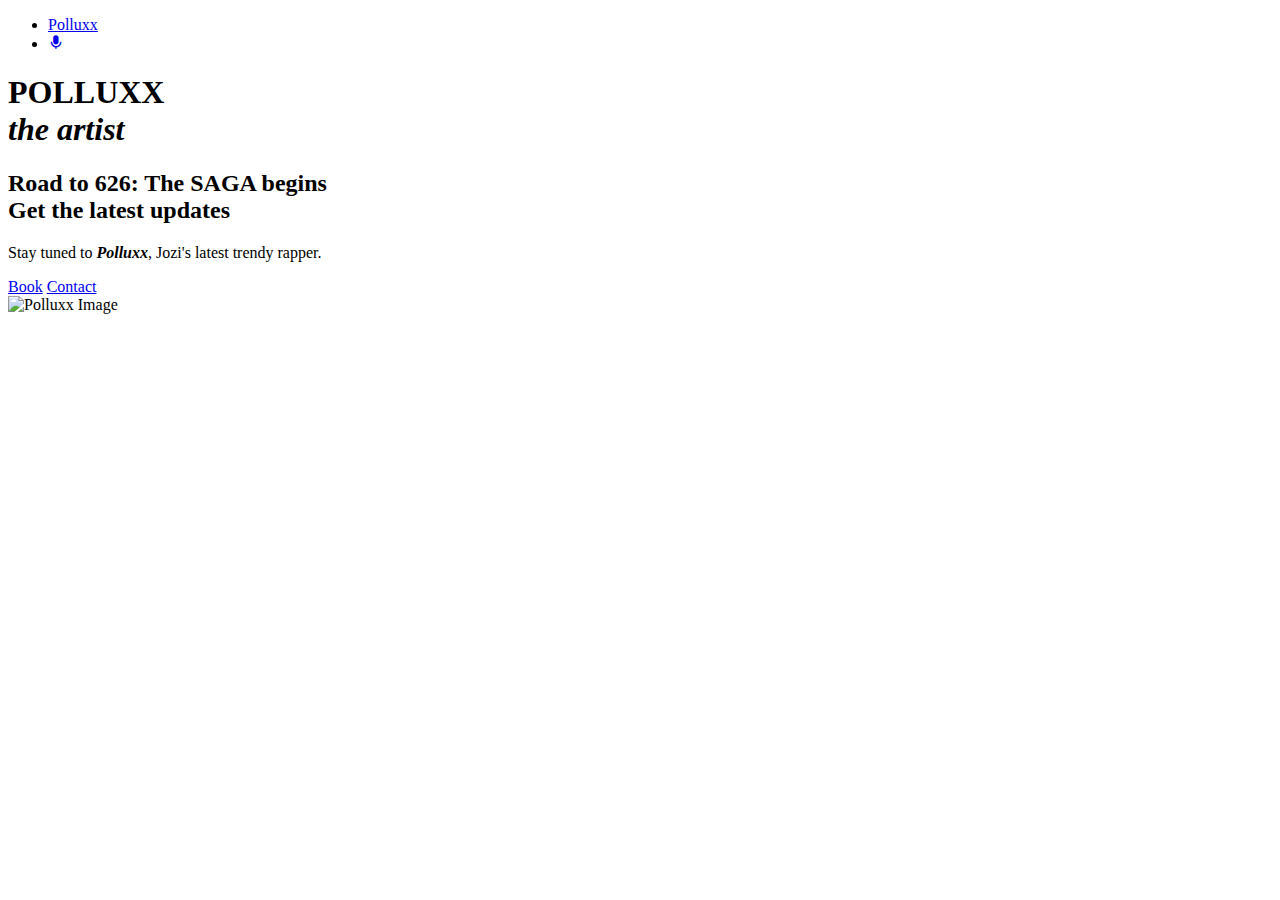
==== Artist Landing Page - Polluxx/landing.html @ 86830c48 "Add files via upload." ====
<!DOCTYPE html>
<html lang="en">
  <head>
    <meta charset="UTF-8" />
    <meta http-equiv="X-UA-Compatible" content="IE=edge" />
    <meta name="viewport" content="width=device-width, initial-scale=1.0" />
    <title>Artist Landing Page - Polluxx</title>
    <link rel="stylesheet" href="/styles/styles.css" />
    <!-- Icons -->
    <link
      rel="stylesheet"
      href="https://unpkg.com/boxicons@latest/css/boxicons.min.css"
    />
  </head>
  <body>
    <!-- Main -->
    <section id="main">
      <!-- Glass Box -->
      <div class="main-box">
        <!-- Navbar -->
        <nav>
          <ul>
            <li><a href="#" class="logo">Polluxx</a></li>
            <!-- <li><a href="#">Home</a></li>
            <li><a href="#">Socials</a></li>
            <li><a href="#">Book</a></li> -->
            <li>
              <a href="#"><i class="bx bxs-microphone"></i></a>
            </li>
          </ul>
        </nav>
        <!-- Main Content -->
        <div class="main-content">
          <!-- Main Text -->
          <div class="main-text">
            <h1>POLLUXX <br /><em>the artist</em></h1>
            <h2>Road to 626: The SAGA begins <br />Get the latest updates</h2>
            <p>
              Stay tuned to <strong><em>Polluxx</em></strong
              >, Jozi's latest trendy rapper.
            </p>
            <!-- Buttons -->
            <a href="#" class="btn1">Book</a>
            <a href="#" class="btn2">Contact</a>
          </div>
          <!-- Socials -->
          <div class="socials"></div>
          <!-- Image -->
          <div class="main-img">
            <img src="/images/poll.png" alt="Polluxx Image" />
          </div>
        </div>
      </div>
    </section>
    <!-- Circles -->
    <div class="circle1"></div>
    <div class="circle2"></div>
  </body>
</html>
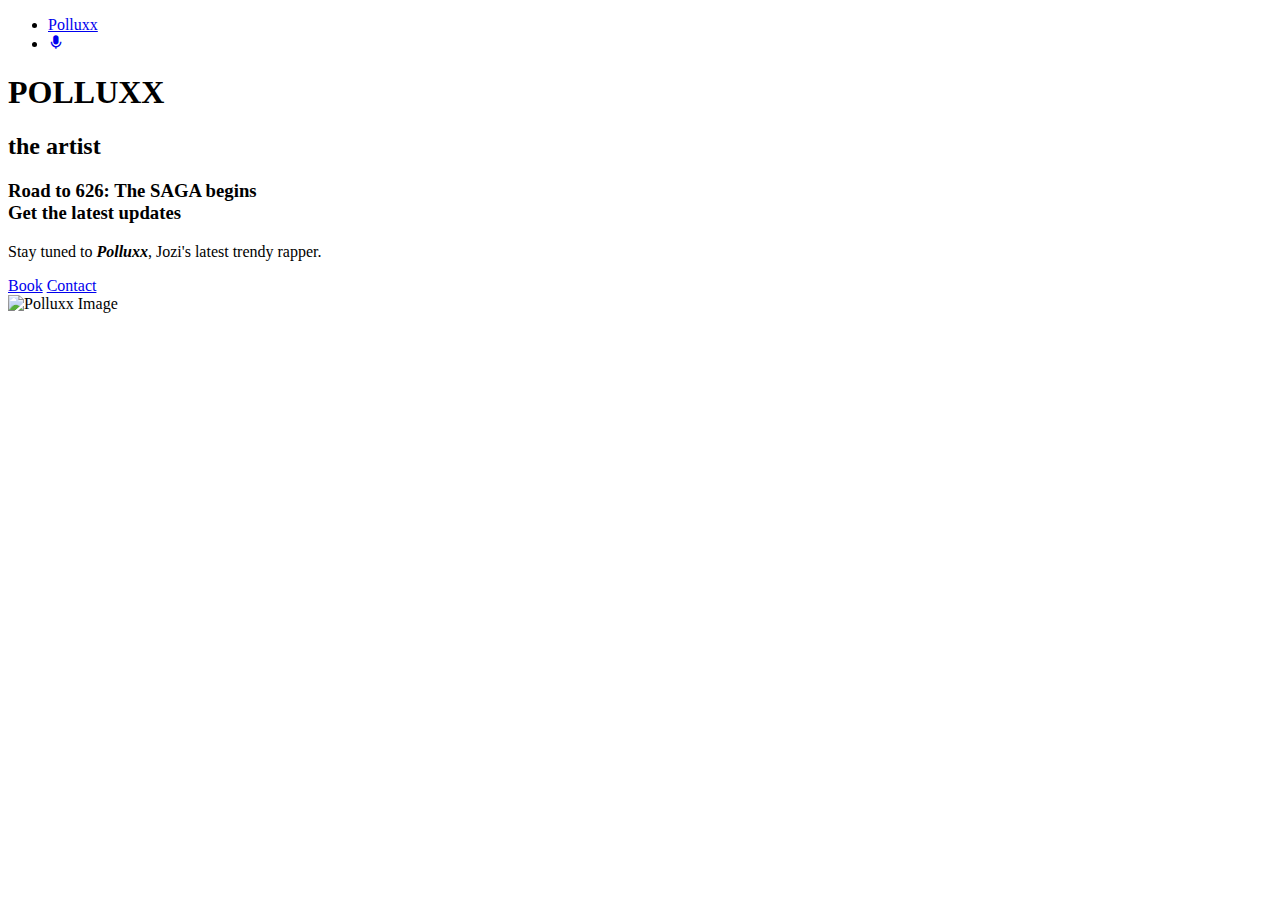
==== commit cf6350e5: "fixed the image and added some styling" ====
--- a/Artist Landing Page - Polluxx/landing.html
+++ b/Artist Landing Page - Polluxx/landing.html
@@ -33,21 +33,31 @@
         <div class="main-content">
           <!-- Main Text -->
           <div class="main-text">
-            <h1>POLLUXX <br /><em>the artist</em></h1>
-            <h2>Road to 626: The SAGA begins <br />Get the latest updates</h2>
-            <p>
-              Stay tuned to <strong><em>Polluxx</em></strong
-              >, Jozi's latest trendy rapper.
-            </p>
-            <!-- Buttons -->
-            <a href="#" class="btn1">Book</a>
-            <a href="#" class="btn2">Contact</a>
+            <div class="artist-name">
+              <h1>POLLUXX</h1>
+
+              <h2>the artist</h2>
+            </div>
+              <div class="road">
+
+                <h3>Road to 626: The SAGA begins <br />Get the latest updates</h3>
+                <p>
+                  Stay tuned to <strong><em>Polluxx</em></strong
+                    >, Jozi's latest trendy rapper.
+                  </p>
+                  <!-- Buttons -->
+                  <a href="#" id="open" class="btn1">Book</a>
+                  <a href="#" class="btn2">Contact</a>
+                </div>
           </div>
           <!-- Socials -->
-          <div class="socials"></div>
+          <!-- <div class="socials"></div> -->
           <!-- Image -->
-          <div class="main-img">
-            <img src="/images/poll.png" alt="Polluxx Image" />
+          <div class="img-container">
+
+            <div class="main-img">
+              <img src="/images/poll.png" alt="Polluxx Image" />
+            </div>
           </div>
         </div>
       </div>
@@ -55,5 +65,49 @@
     <!-- Circles -->
     <div class="circle1"></div>
     <div class="circle2"></div>
+
+    <!-- <section id="contact-form" class="hidden">
+      <div id="close"></div>
+      <form action="" method="post">
+        <img src="./images/Polluxx Banner.png" alt="" />
+        <label for="Name">Name : <input type="text" /></label>
+        <label for="Name">surname : <input type="text" /></label>
+        <label for="Name">Event : <input type="text" /></label>
+        <label for="Name">Date : <input type="text" /></label>
+        <button>Submit</button>
+      </form>
+      <div id="my-image">
+        <div class="overlay">
+          <video
+            autoplay
+            src="./images/take-1.mp4"
+            height="70%"
+            width="100%"
+            style="margin: auto auto"
+          ></video>
+        </div>
+      </div>
+    </section> -->
+
+    <script>
+      let openButton = document.getElementById("open");
+      let closeButton = document.getElementById("close");
+      let contactForm = document.getElementById("contact-form");
+
+      closeButton.addEventListener("click", () => {
+        contactForm.classList.toggle("hidden");
+        openButton.classList.toggle("hidden");
+      });
+
+      // contactForm.addEventListener('click' , ()=>{
+      //     contactForm.classList.toggle("hidden")
+      //     openButton.classList.toggle("hidden")
+
+      // });
+
+      openButton.addEventListener("click", () => {
+        contactForm.classList.toggle("hidden");
+      });
+    </script>
   </body>
 </html>
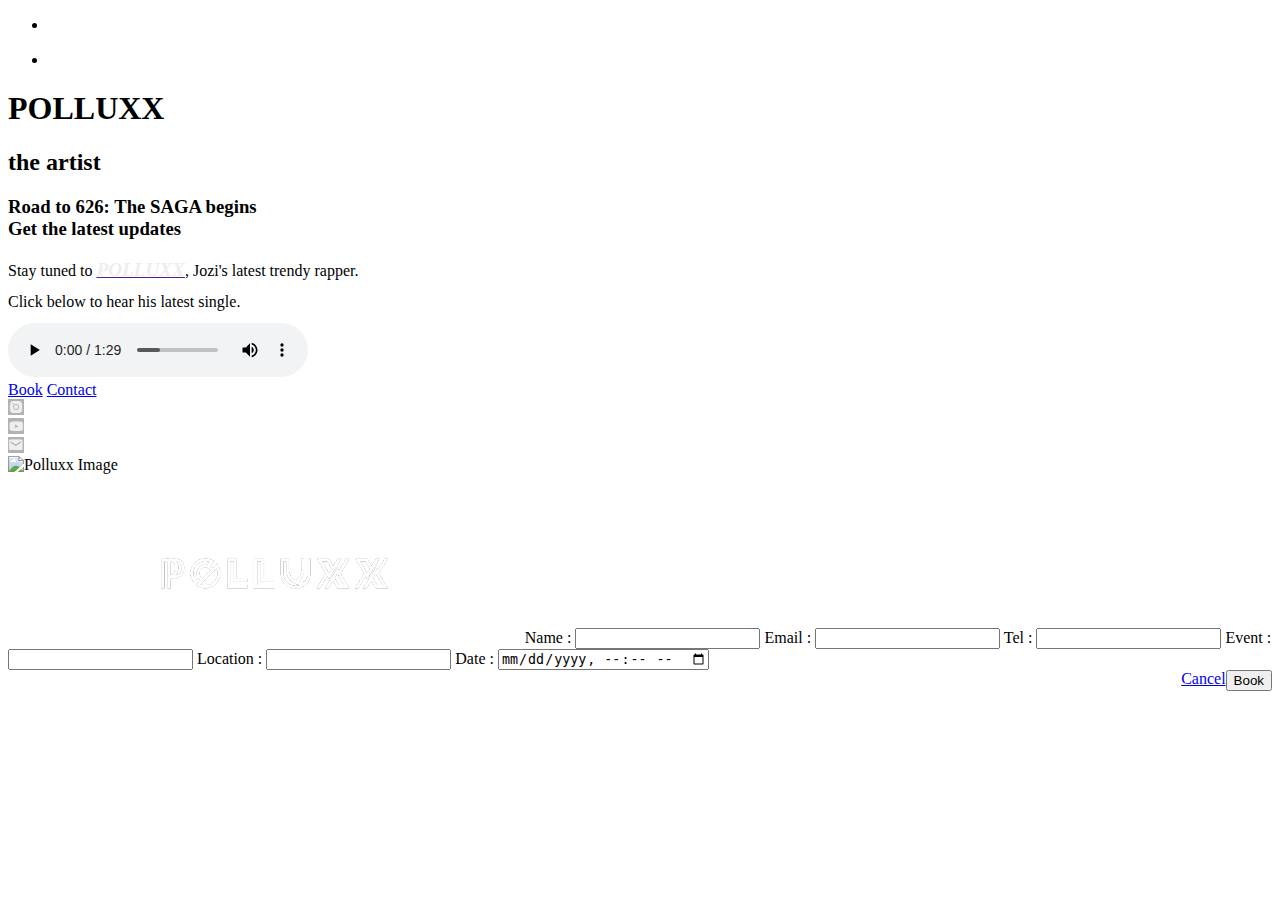
==== commit 6cf4683c: "finalized the section" ====
--- a/Artist Landing Page - Polluxx/landing.html
+++ b/Artist Landing Page - Polluxx/landing.html
@@ -20,13 +20,20 @@
         <!-- Navbar -->
         <nav>
           <ul>
-            <li><a href="#" class="logo">Polluxx</a></li>
+            <li><div class="logo"></div></li>
             <!-- <li><a href="#">Home</a></li>
             <li><a href="#">Socials</a></li>
             <li><a href="#">Book</a></li> -->
+           <div style="display:flex">
+            <!-- <li>
+              <a href="#"><i class='bx bxs-home' style='color:#ffffff' ></i></a>
+            </li> -->
             <li>
-              <a href="#"><i class="bx bxs-microphone"></i></a>
+              <a href="#"><i title="Music Catalog / Discography" class='bx bxs-music' style='color:#ffffff' ></i></a>
             </li>
+
+           </div>
+            
           </ul>
         </nav>
         <!-- Main Content -->
@@ -38,25 +45,65 @@
 
               <h2>the artist</h2>
             </div>
-              <div class="road">
+            <div class="road">
+              <h3>Road to 626: The SAGA begins <br />Get the latest updates</h3>
+              <p style="margin:12px 0" >
+                Stay tuned to
+                <strong
+                  ><a href=""
+                    ><em style="font-size: 1.2rem; color: #eee">POLLUXX</em></a
+                  ></strong
+                >, Jozi's latest trendy rapper.
+                <br>
+              </p>
 
-                <h3>Road to 626: The SAGA begins <br />Get the latest updates</h3>
-                <p>
-                  Stay tuned to <strong><em>Polluxx</em></strong
-                    >, Jozi's latest trendy rapper.
-                  </p>
-                  <!-- Buttons -->
-                  <a href="#" id="open" class="btn1">Book</a>
-                  <a href="#" class="btn2">Contact</a>
+              <p style="margin:12px 0" >
+                Click below to hear his latest single.
+
+              </p>
+              <audio controls src="./song/song-1.mp3">
+                <source src="./song/song-1.mp3" type="mp3" />
+              </audio>
+              <br />
+
+              <!-- Buttons -->
+              <div class="buttons-container">
+                <a href="#" id="open" class="btn1">Book</a>
+                <a href="#" class="btn2">Contact</a>
+              </div>
+              <div class="socials">
+                <div>
+                  <i
+                    class="bx bxl-instagram-alt bx-flip-horizontal"
+                    style="background: rgba(1, 1, 1, 0.3); color: #eee"
+                  ></i>
                 </div>
+                <div>
+                  <i
+                    style="background: rgba(1, 1, 1, 0.3); color: #eee"
+                    class="bx bxl-youtube"
+                  ></i>
+                </div>
+                <div>
+                  <i
+                    style="background: rgba(1, 1, 1, 0.3); color: #eee"
+                    class="bx bxs-envelope"
+                    style="color: #ffffff"
+                  ></i>
+                </div>
+                <!-- <div></div>
+                    <div></div> -->
+              </div>
+            </div>
           </div>
           <!-- Socials -->
-          <!-- <div class="socials"></div> -->
-          <!-- Image -->
           <div class="img-container">
-
             <div class="main-img">
-              <img src="/images/poll.png" alt="Polluxx Image" />
+              <img
+                src="/images/poll.png"
+                class="heartbeat"
+                alt="Polluxx Image"
+              />
             </div>
           </div>
         </div>
@@ -66,28 +113,29 @@
     <div class="circle1"></div>
     <div class="circle2"></div>
 
-    <!-- <section id="contact-form" class="hidden">
-      <div id="close"></div>
-      <form action="" method="post">
-        <img src="./images/Polluxx Banner.png" alt="" />
-        <label for="Name">Name : <input type="text" /></label>
-        <label for="Name">surname : <input type="text" /></label>
-        <label for="Name">Event : <input type="text" /></label>
-        <label for="Name">Date : <input type="text" /></label>
-        <button>Submit</button>
+    <section id="contact-form" class="hidden">
+      <form action="https://formspree.io/f/xoqoanvr" method="post">
+        <div id="close">
+          <i class="bx bx-collapse" style="color: #ffffff"></i>
+        </div>
+        <img src="./images/Polluxx_Banner-trans.png" height="150px" alt="" />
+        <label for="Name">Name : <input name="Name" type="text" /></label>
+        <label for="Name">Email : <input name="Email" type="text" /></label>
+        <label for="Name">Tel : <input name="Tel" type="text" /></label>
+        <label for="Name">Event : <input name="Event" type="text" /></label>
+        <label for="Name"
+          >Location : <input name="Location" type="text"
+        /></label>
+        <label for="Name"
+          >Date : <input name="Date" type="datetime-local"
+        /></label>
+
+        <div style="width: auto; display: flex; justify-content: flex-end">
+          <a href="#" id="open" class="btn1">Cancel</a>
+          <button href="#" id="open" class="btn2">Book</button>
+        </div>
       </form>
-      <div id="my-image">
-        <div class="overlay">
-          <video
-            autoplay
-            src="./images/take-1.mp4"
-            height="70%"
-            width="100%"
-            style="margin: auto auto"
-          ></video>
-        </div>
-      </div>
-    </section> -->
+    </section>
 
     <script>
       let openButton = document.getElementById("open");
@@ -99,12 +147,6 @@
         openButton.classList.toggle("hidden");
       });
 
-      // contactForm.addEventListener('click' , ()=>{
-      //     contactForm.classList.toggle("hidden")
-      //     openButton.classList.toggle("hidden")
-
-      // });
-
       openButton.addEventListener("click", () => {
         contactForm.classList.toggle("hidden");
       });
